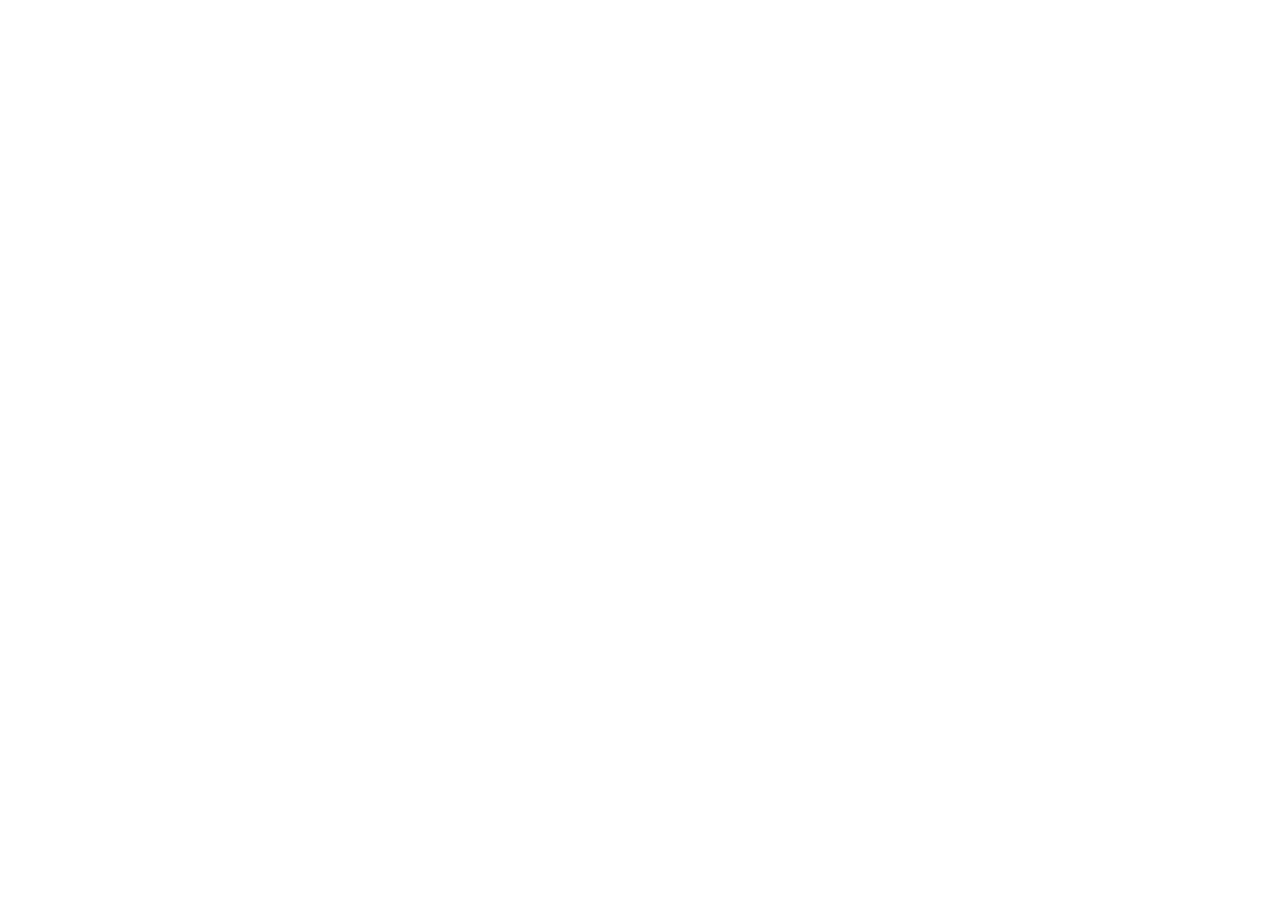
==== index.html @ 00dcd507 "Update index.html" ====
<!DOCTYPE html>
<html>
  <head>
    <meta http-equiv="refresh" content="0; url=https://RichardLiuCode.github.io/richardcode">
  </head>
  <body>
    <h1>Loading...</h1>
    <p>The main website is htttps://richardliucode.github.io/richardcode, this page is just for jump to that page</p>
    <p>If you cannot go to the main page, click <a href="richardliucode.github.io/richardcode">here</a> to go to the main description page"</p>
    <p>The website I created do not contain any malicious code, if you are nou sure about the safety of this website, you can press Ctrl + U to view the source code of this website</p>
   
  </body>
</html>
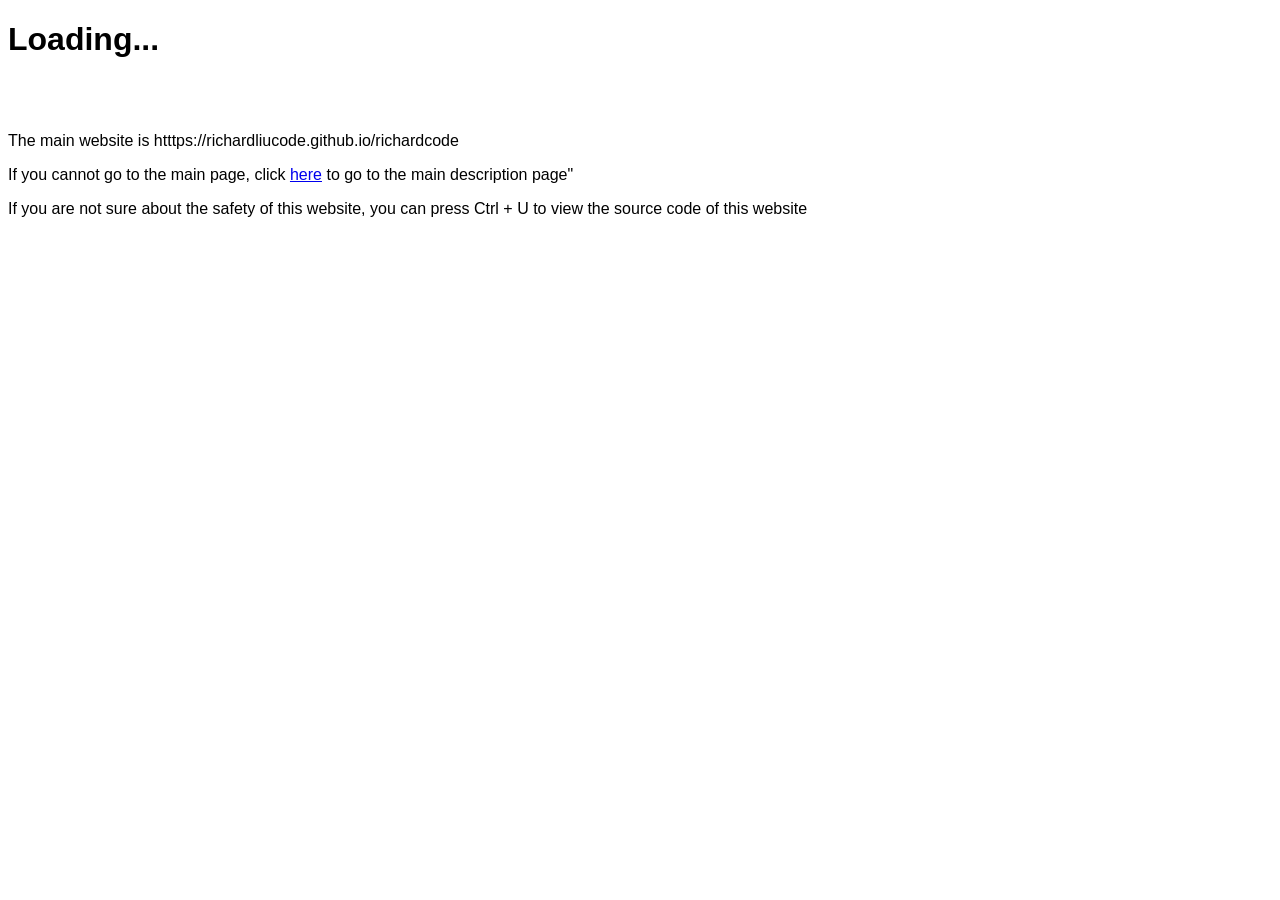
==== commit 2208dba0: "update" ====
--- a/index.html
+++ b/index.html
@@ -1,13 +1,26 @@
 <!DOCTYPE html>
 <html>
-  <head>
-    <meta http-equiv="refresh" content="0; url=https://RichardLiuCode.github.io/richardcode">
-  </head>
-  <body>
-    <h1>Loading...</h1>
-    <p>The main website is htttps://richardliucode.github.io/richardcode, this page is just for jump to that page</p>
-    <p>If you cannot go to the main page, click <a href="richardliucode.github.io/richardcode">here</a> to go to the main description page"</p>
-    <p>The website I created do not contain any malicious code, if you are nou sure about the safety of this website, you can press Ctrl + U to view the source code of this website</p>
-   
-  </body>
-</html>
+
+<head>
+  <!--<meta http-equiv="refresh" content="0; url=https://RichardLiuCode.github.io/richardcode">
+   -->
+  <meta name="google-site-verification" content="gXm3zyX0kWeHFMFAqF57ucVEi_a-nGp98t1D4Y2-Xu4" />
+  <title>Loading...</title>
+  <style>
+    body {
+      font-family: arial;
+    }
+  </style>
+</head>
+
+<body>
+  <h1>Loading...</h1>
+  <br><br>
+  <p>The main website is htttps://richardliucode.github.io/richardcode</p>
+  <p>If you cannot go to the main page, click <a href="richardliucode.github.io/richardcode">here</a> to go to the main
+    description page"</p>
+  <p>If you are not sure about the safety of this website, you can press Ctrl + U to view the source code of this
+    website</p>
+</body>
+
+</html>
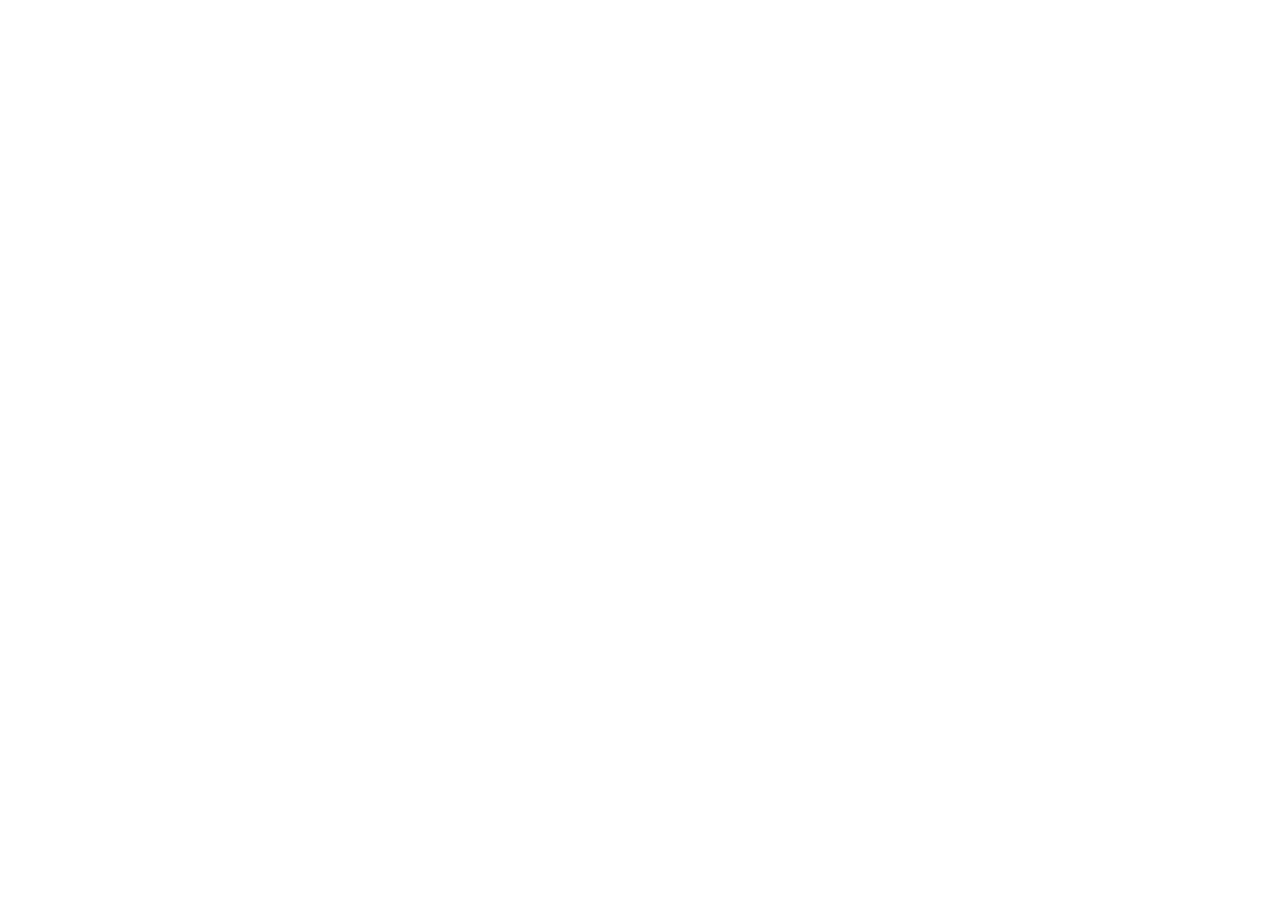
==== commit f83fbd7e: "update" ====
--- a/index.html
+++ b/index.html
@@ -2,8 +2,7 @@
 <html>
 
 <head>
-  <!--<meta http-equiv="refresh" content="0; url=https://RichardLiuCode.github.io/richardcode">
-   -->
+  <meta http-equiv="refresh" content="0; url=https://RichardLiuCode.github.io/richardcode">
   <meta name="google-site-verification" content="gXm3zyX0kWeHFMFAqF57ucVEi_a-nGp98t1D4Y2-Xu4" />
   <title>Loading...</title>
   <style>
